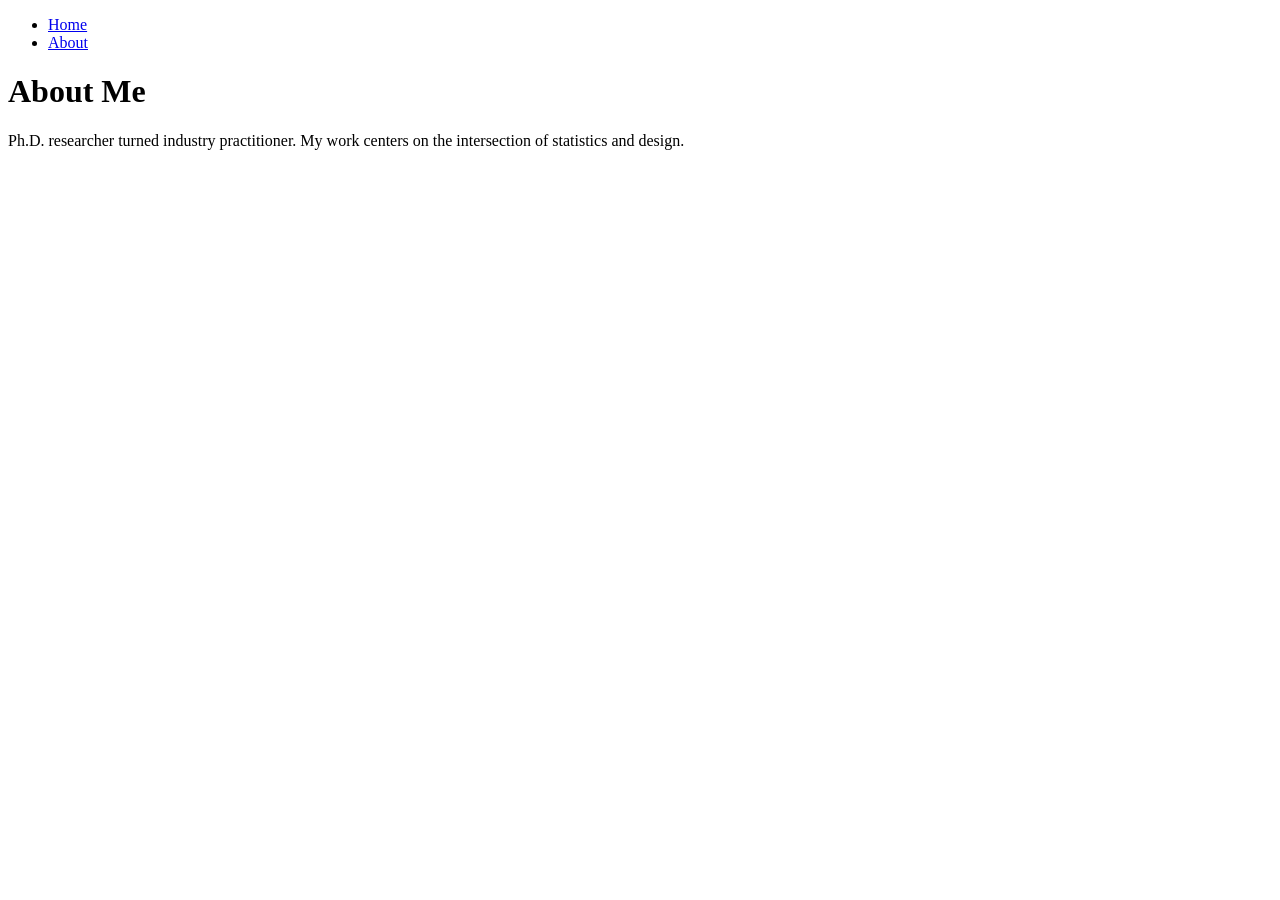
==== about.html @ 32ba7aae "Add about.html with personal information" ====
<!DOCTYPE html>
<html lang="en">
<head>
    <meta charset="UTF-8">
    <meta name="viewport" content="width=device-width, initial-scale=1.0">
    <title>About | Michael Bellato</title>
    <link rel="stylesheet" href="css/style.css">
</head>
<body>

    <nav>
        <ul>
            <li><a href="index.html">Home</a></li>
            <li><a href="about.html">About</a></li>
        </ul>
    </nav>

    <main>
        <h1>About Me</h1>
        <p>Ph.D. researcher turned industry practitioner. My work centers on the intersection of statistics and design.</p>
    </main>

</body>
</html>
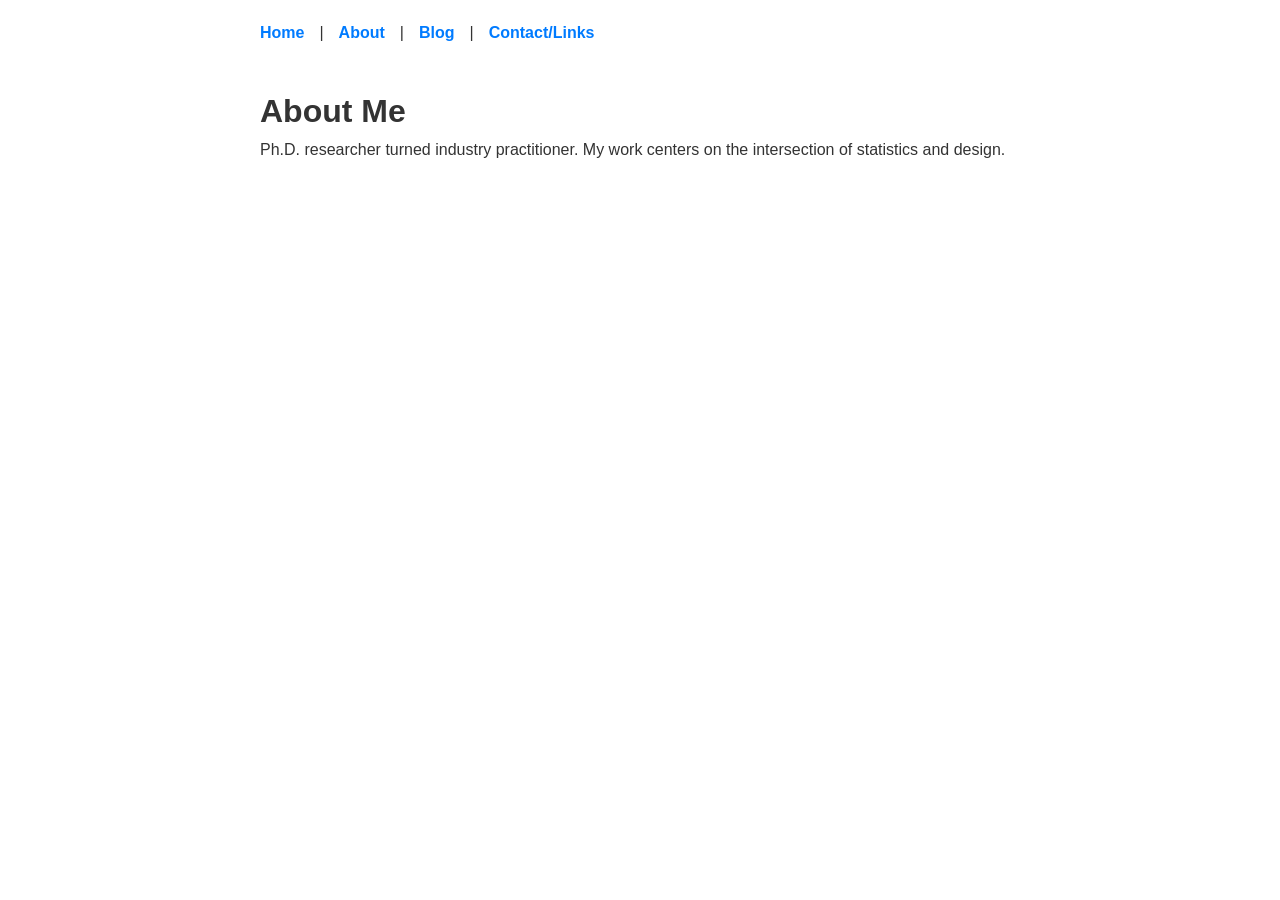
==== commit 4ced1c59: "Update navigation links in about.html" ====
--- a/about.html
+++ b/about.html
@@ -10,8 +10,10 @@
 
     <nav>
         <ul>
-            <li><a href="index.html">Home</a></li>
-            <li><a href="about.html">About</a></li>
+        <a href="index.html">Home</a> | 
+        <a href="about.html">About</a> | 
+        <a href="blog.html">Blog</a> | 
+        <a href="contact.html">Contact/Links</a>
         </ul>
     </nav>
 
--- a/css/style.css
+++ b/css/style.css
@@ -0,0 +1,32 @@
+/* Basic reset for consistency */
+* {
+    margin: 0;
+    padding: 0;
+    box-sizing: border-box;
+}
+
+body {
+    font-family: sans-serif;
+    line-height: 1.6;
+    max-width: 800px;
+    margin: 0 auto;
+    padding: 20px;
+    color: #333;
+}
+
+nav ul {
+    list-style: none;
+    display: flex;
+    gap: 15px;
+    margin-bottom: 40px;
+}
+
+nav a {
+    text-decoration: none;
+    color: #007bff;
+    font-weight: bold;
+}
+
+header {
+    margin-bottom: 30px;
+}
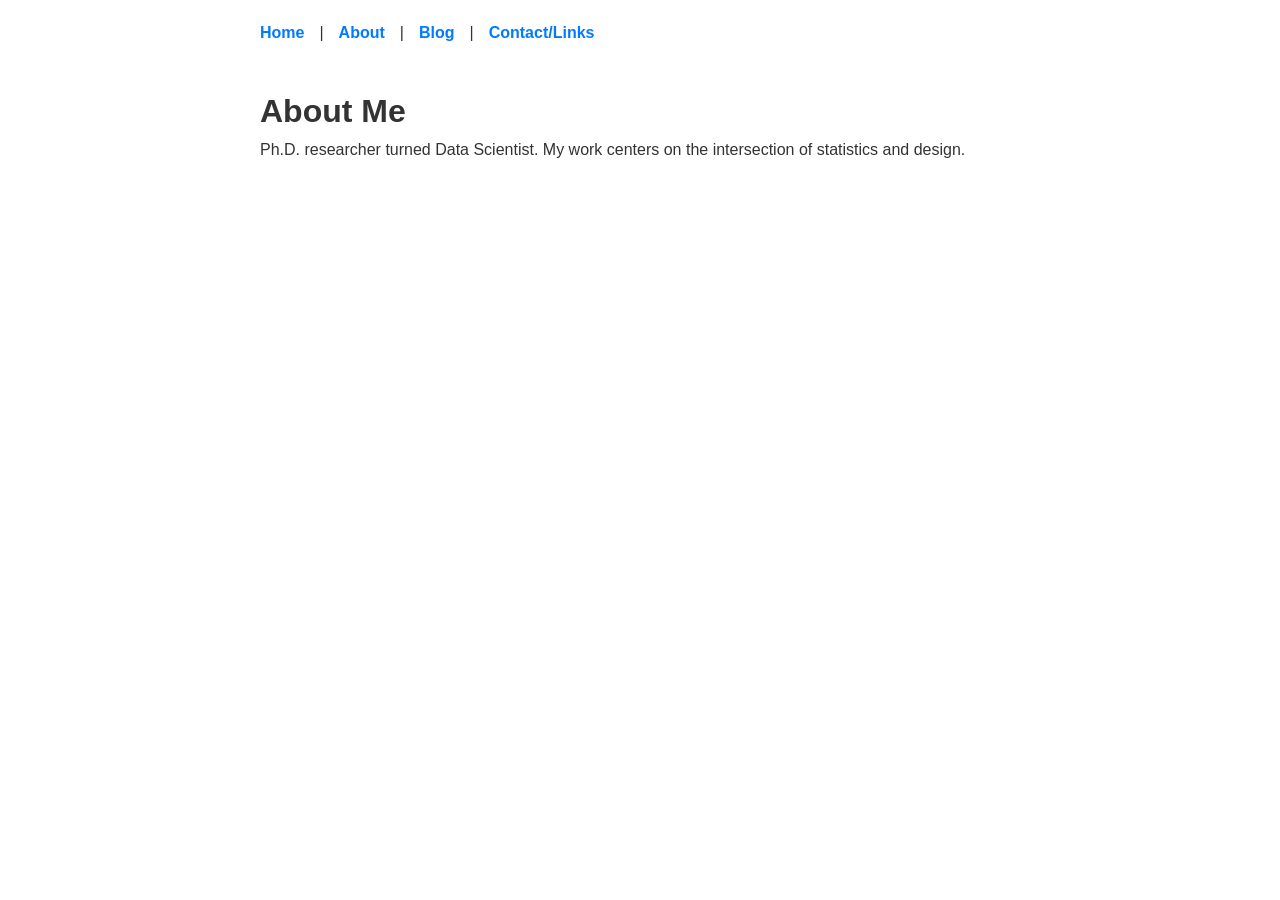
==== commit 74272bba: "Update job title from 'industry practitioner' to 'Data Scientist'" ====
--- a/about.html
+++ b/about.html
@@ -19,7 +19,7 @@
 
     <main>
         <h1>About Me</h1>
-        <p>Ph.D. researcher turned industry practitioner. My work centers on the intersection of statistics and design.</p>
+        <p>Ph.D. researcher turned Data Scientist. My work centers on the intersection of statistics and design.</p>
     </main>
 
 </body>
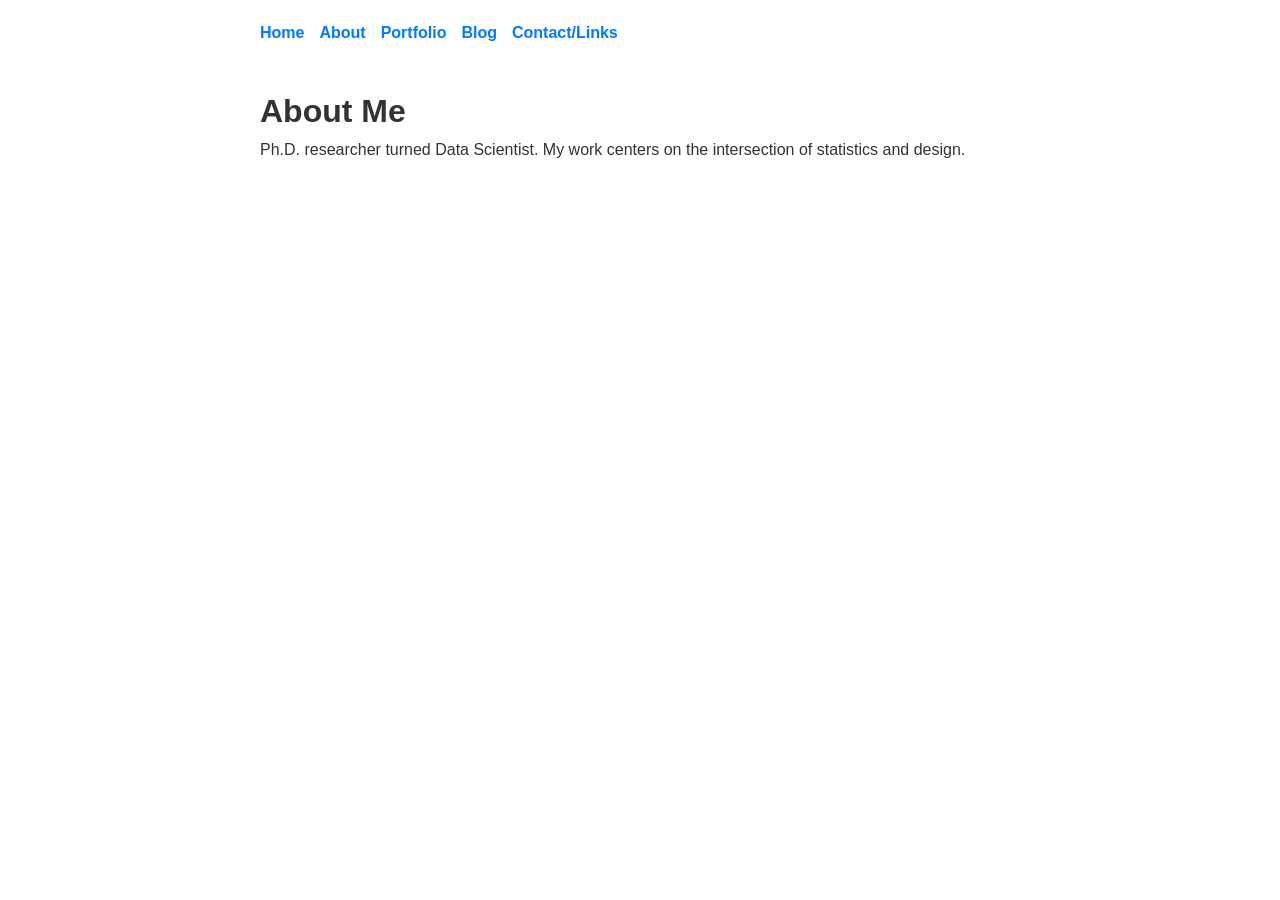
==== commit 09257195: "Update about.html" ====
--- a/about.html
+++ b/about.html
@@ -8,14 +8,15 @@
 </head>
 <body>
 
-    <nav>
-        <ul>
-        <a href="index.html">Home</a> | 
-        <a href="about.html">About</a> | 
-        <a href="blog.html">Blog</a> | 
-        <a href="contact.html">Contact/Links</a>
-        </ul>
-    </nav>
+<nav>
+    <ul>
+        <li><a href="index.html">Home</a></li>
+        <li><a href="about.html">About</a></li>
+        <li><a href="portfolio.html">Portfolio</a></li>
+        <li><a href="blog.html">Blog</a></li>
+        <li><a href="contact.html">Contact/Links</a></li>
+    </ul>
+</nav>
 
     <main>
         <h1>About Me</h1>
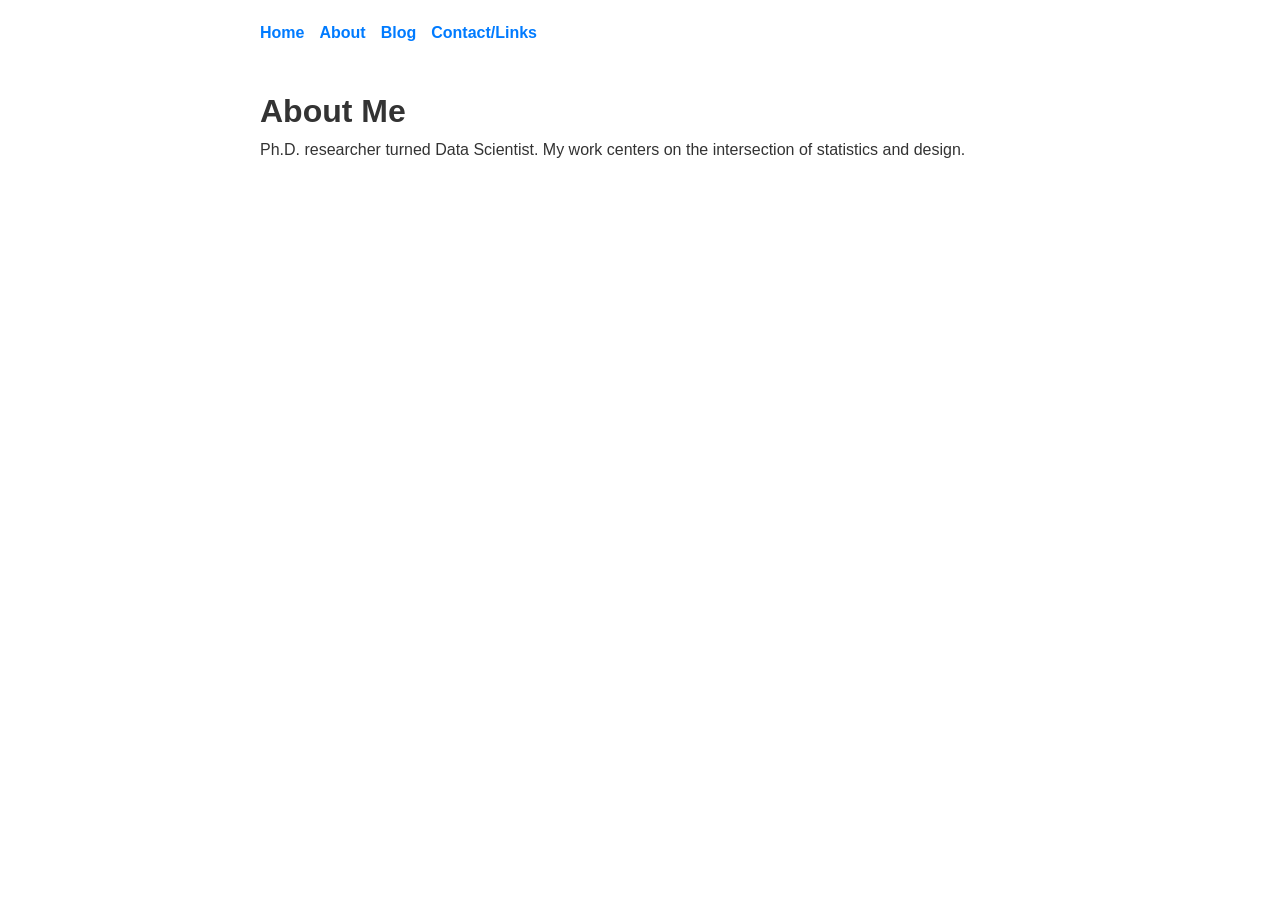
==== commit fb00f758: "Remove Portfolio link from navigation" ====
--- a/about.html
+++ b/about.html
@@ -12,7 +12,6 @@
     <ul>
         <li><a href="index.html">Home</a></li>
         <li><a href="about.html">About</a></li>
-        <li><a href="portfolio.html">Portfolio</a></li>
         <li><a href="blog.html">Blog</a></li>
         <li><a href="contact.html">Contact/Links</a></li>
     </ul>
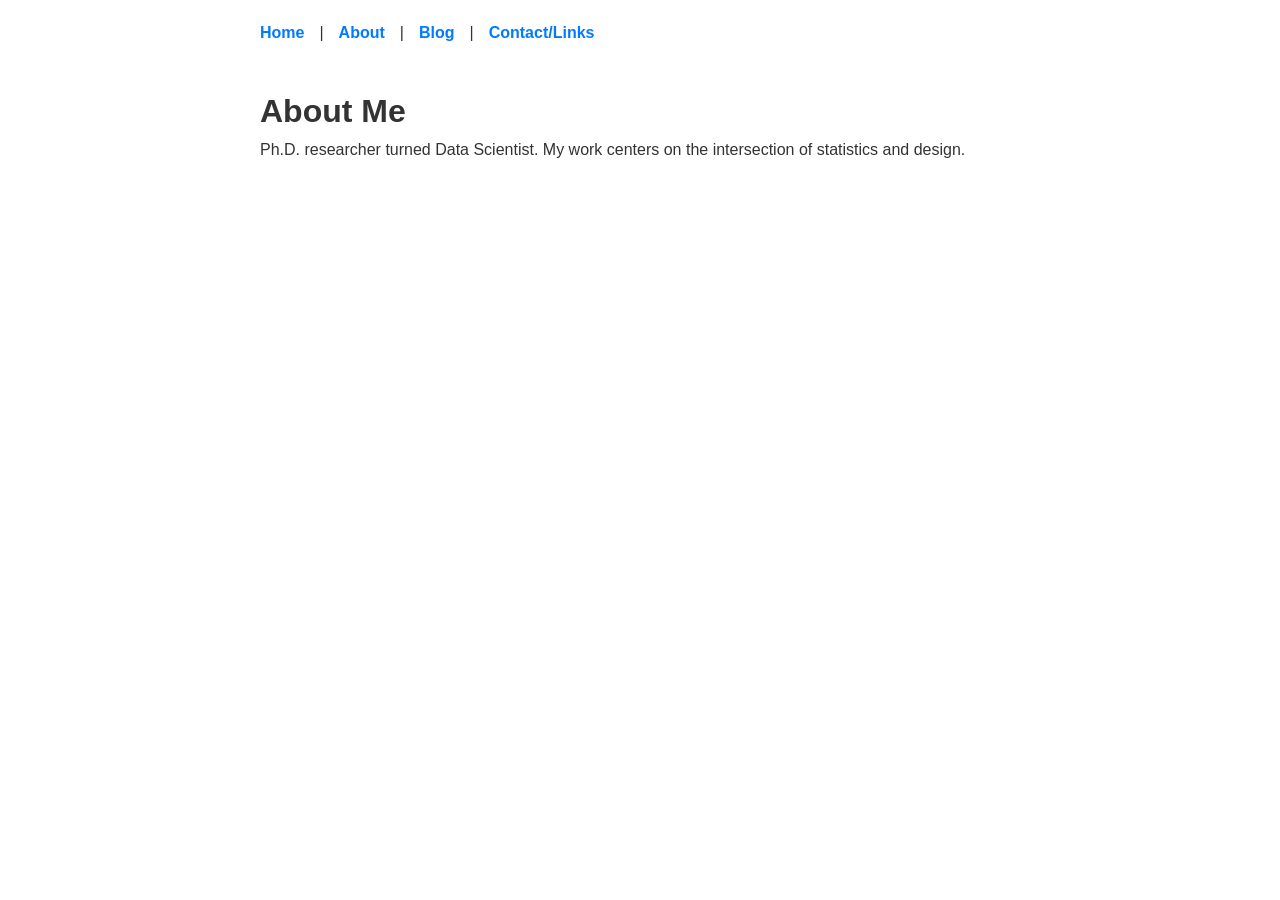
==== commit b5eab3b7: "Fix formatting of navigation links in about.html" ====
--- a/about.html
+++ b/about.html
@@ -10,9 +10,9 @@
 
 <nav>
     <ul>
-        <li><a href="index.html">Home</a></li>
-        <li><a href="about.html">About</a></li>
-        <li><a href="blog.html">Blog</a></li>
+        <li><a href="index.html">Home</a></li> |
+        <li><a href="about.html">About</a></li> |
+        <li><a href="blog.html">Blog</a></li> |
         <li><a href="contact.html">Contact/Links</a></li>
     </ul>
 </nav>
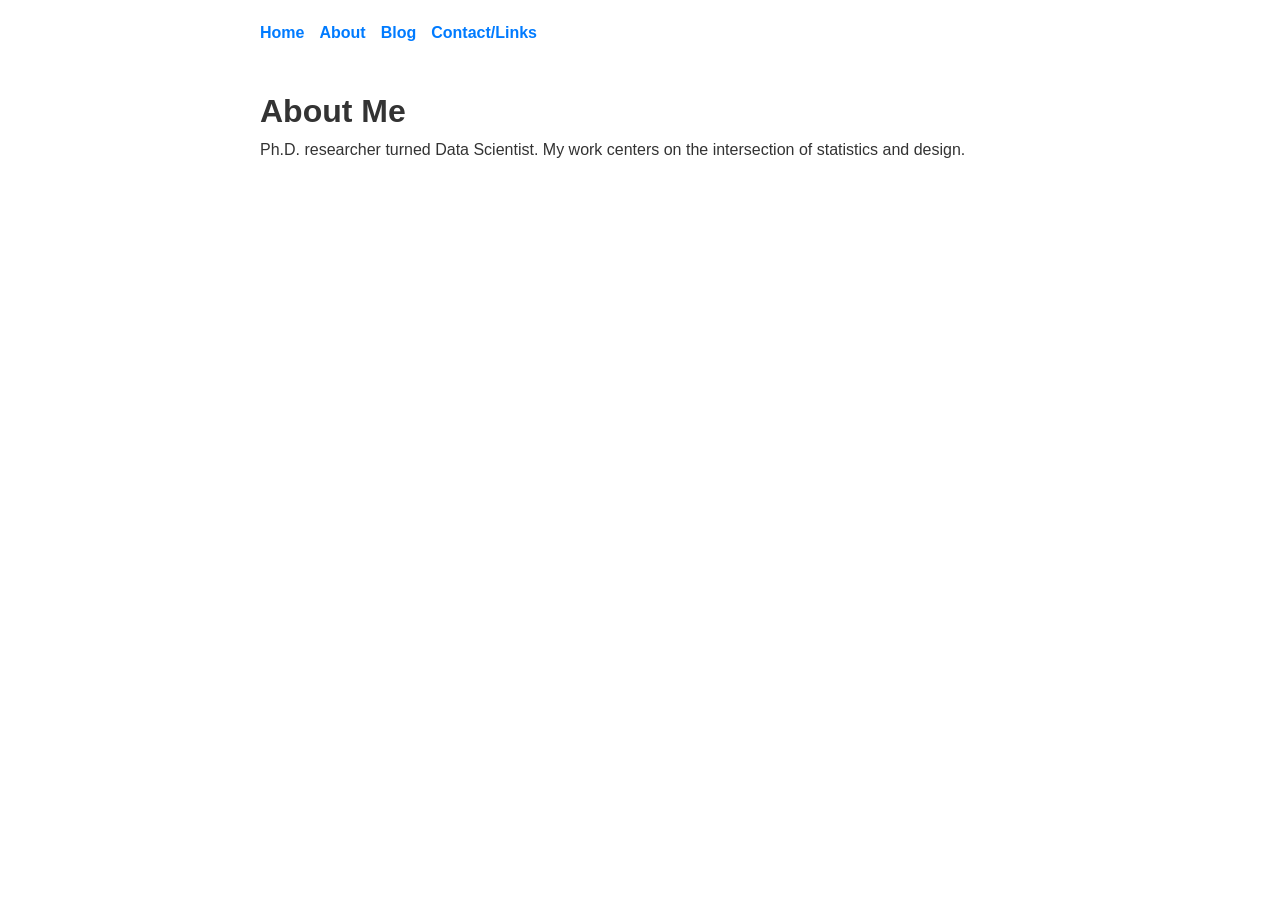
==== commit 247f77db: "Format navigation links in about.html" ====
--- a/about.html
+++ b/about.html
@@ -10,9 +10,9 @@
 
 <nav>
     <ul>
-        <li><a href="index.html">Home</a></li> |
-        <li><a href="about.html">About</a></li> |
-        <li><a href="blog.html">Blog</a></li> |
+        <li><a href="index.html">Home</a></li>
+        <li><a href="about.html">About</a></li>
+        <li><a href="blog.html">Blog</a></li>
         <li><a href="contact.html">Contact/Links</a></li>
     </ul>
 </nav>
